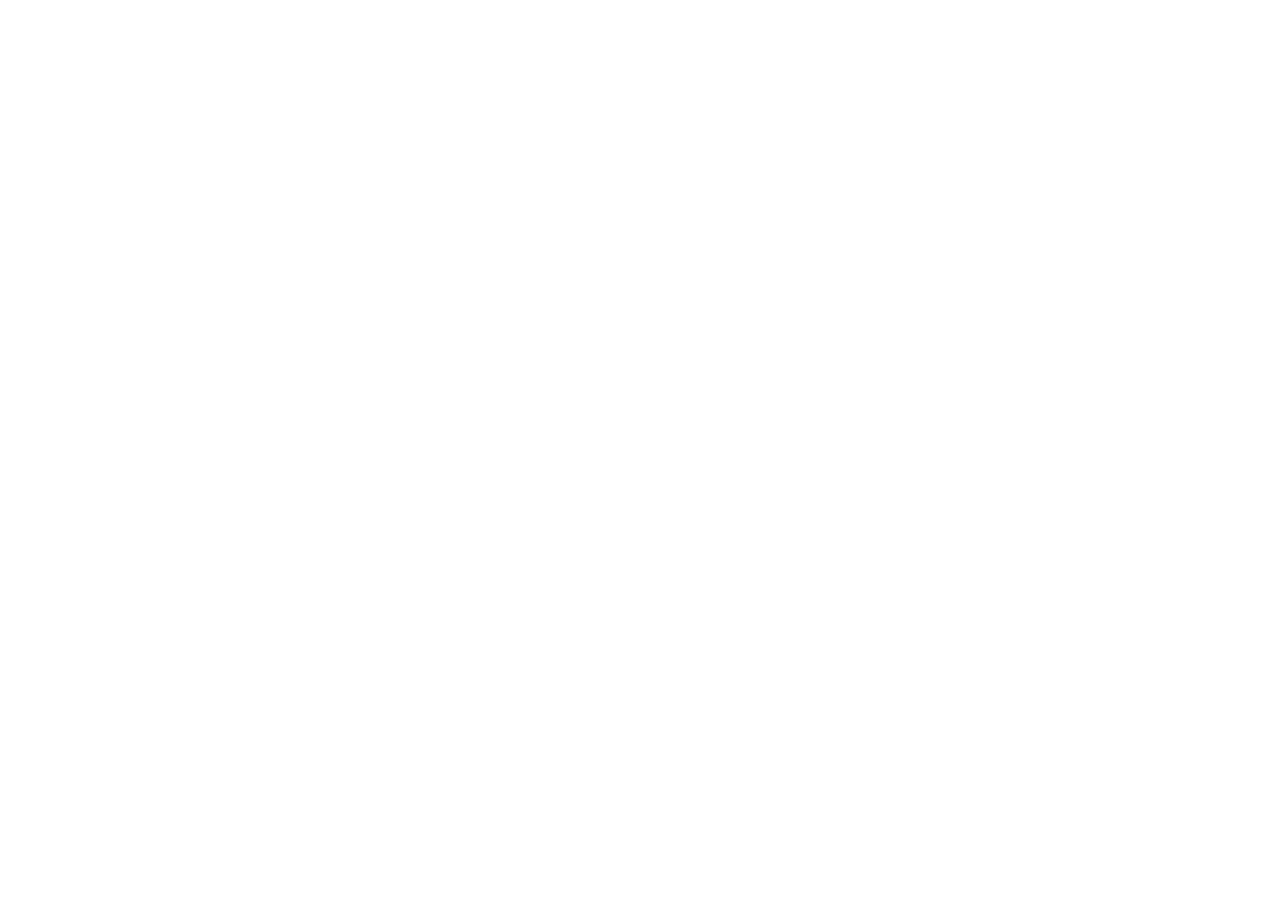
==== P2/proyectos/menu_horizontal_css/index.html @ 856f4b49 "1ER COMMIT REPASO_HTML_CSS_JS" ====
<!DOCTYPE html>
<html lang="en">

<head>
    <meta charset="UTF-8">
    <meta http-equiv="X-UA-Compatible" content="IE=edge">
    <meta name="viewport" content="width=device-width, initial-scale=1.0">
    <title>Menú Horizontal con CSS</title>
</head>

<body>
    
  
</body>

</html>
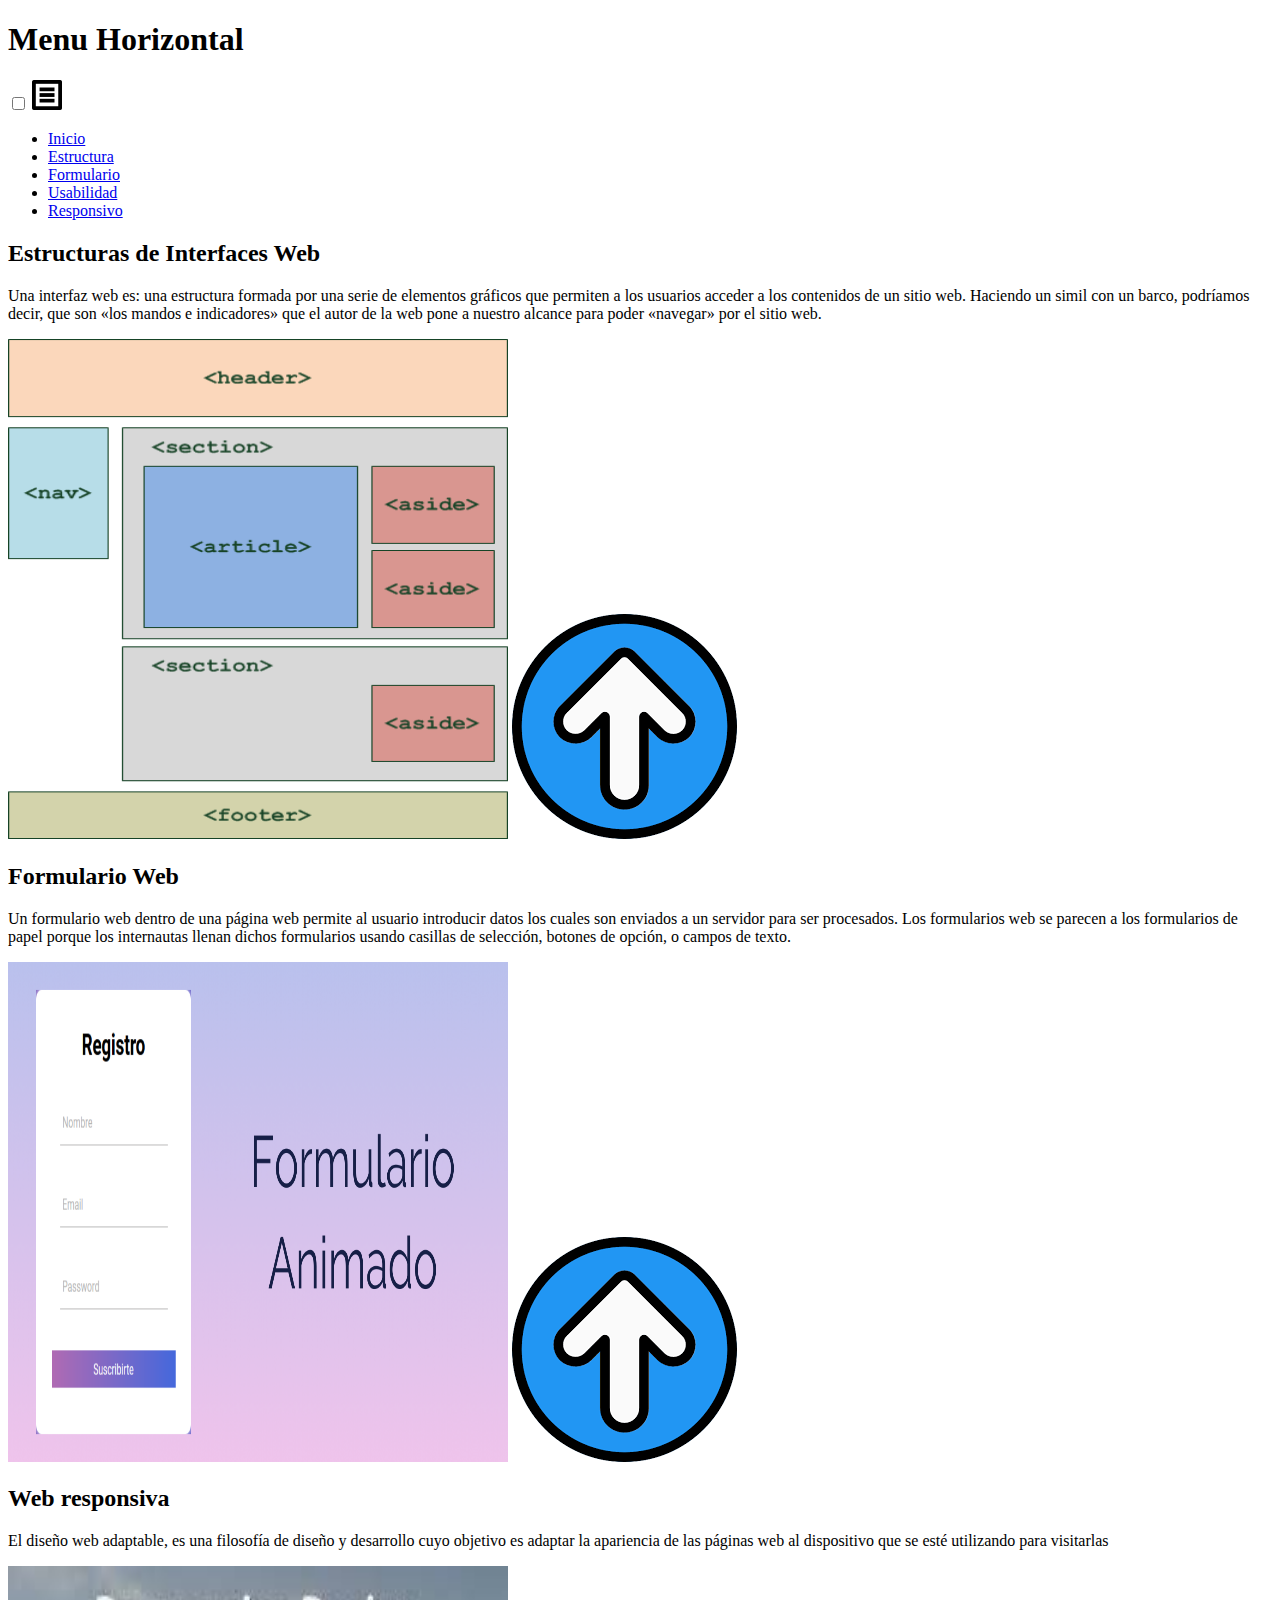
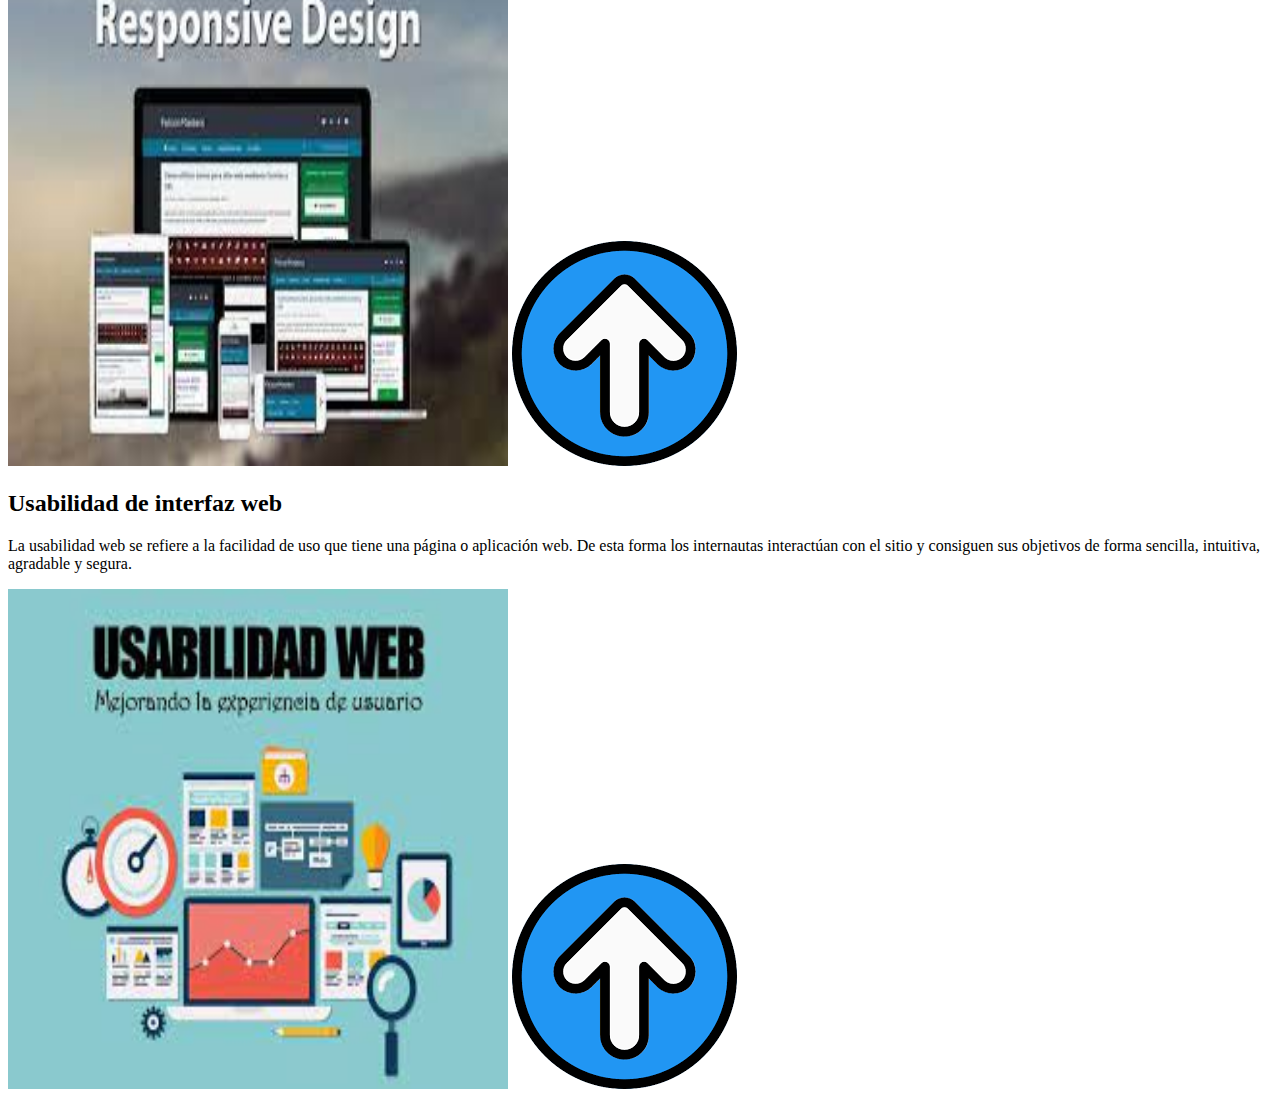
==== commit 2e8a746b: "2DO COMMIT PROYECTOS" ====
--- a/P2/proyectos/menu_horizontal_css/index.html
+++ b/P2/proyectos/menu_horizontal_css/index.html
@@ -1,16 +1,56 @@
 <!DOCTYPE html>
 <html lang="en">
-
 <head>
     <meta charset="UTF-8">
-    <meta http-equiv="X-UA-Compatible" content="IE=edge">
     <meta name="viewport" content="width=device-width, initial-scale=1.0">
-    <title>Menú Horizontal con CSS</title>
+    <title>Menu Horizontal CSS</title>
 </head>
+<body>
+    <h1 class="menu">Menu Horizontal</h1>
+    <header>
+        <input type="checkbox" id="btn-menu">
+        <label for="btn-menu">
+            <img src="img/icono_menu.png" alt="menu" width="30px" height="30px">
+        </label>
+        <nav>
+            <ul>
+                <li><a href="#inicio">Inicio</a></li>
+                <li><a href="#estructura">Estructura</a></li>
+                <li><a href="#formulario">Formulario</a></li>
+                <li><a href="#usabilidad">Usabilidad</a></li>
+                <li><a href="#responsivo">Responsivo</a></li>
+            </ul>
+        </nav>
+    </header>
 
-<body>
-    
-  
+    <section id="estructura">
+        <h2>Estructuras de Interfaces Web</h2>
+        <p>Una interfaz web es: una estructura formada por una serie de elementos gráficos que permiten a los usuarios acceder a los contenidos de un sitio web. Haciendo un simil con un barco, podríamos decir, que son «los mandos e indicadores» que el autor de la web pone a nuestro alcance para poder «navegar» por el sitio web.</p>
+        <img src="img/estructura_web.png" alt="estructura" width="500px" height="500px">
+        <a href="#top"><img src="img/flecha.png" alt=""></a>
+    </section>
+
+    <section id="formulario">
+        <h2>Formulario Web</h2>
+        <p>Un formulario web dentro de una página web permite al usuario introducir datos los cuales son enviados a un servidor para ser procesados. Los formularios web se parecen a los formularios de papel porque los internautas llenan dichos formularios usando casillas de selección, botones de opción, o campos de texto.</p>
+        <img src="img/formulario_web.png" alt="estructura" width="500px" height="500px">
+        <a href="#top"> <img src="img/flecha.png" alt=""></a>
+    </section>
+
+    <section id="responsivo">
+        <h2>Web responsiva</h2>
+        <p>El diseño web adaptable, es una filosofía de diseño y desarrollo cuyo objetivo es adaptar la apariencia de las páginas web al dispositivo que se esté utilizando para visitarlas</p>
+        <img src="img/web_responsiva.jpeg" alt="estructura" width="500px" height="500px">
+        <a href="#top"> <img src="img/flecha.png" alt=""></a>
+    </section>
+
+    <section id="usabilidad">
+        <h2>Usabilidad de interfaz web</h2>
+        <p>La usabilidad web se refiere a la facilidad de uso que tiene una página o aplicación web. De esta forma los internautas interactúan con el sitio y consiguen sus objetivos de forma sencilla, intuitiva, agradable y segura.</p>
+        <img src="img/usabilidad_web.jpeg" alt="estructura" width="500px" height="500px">
+        <a href="#top"> <img src="img/flecha.png" alt=""></a>
+    </section>
+
+    <footer></footer>
 </body>
-
 </html>